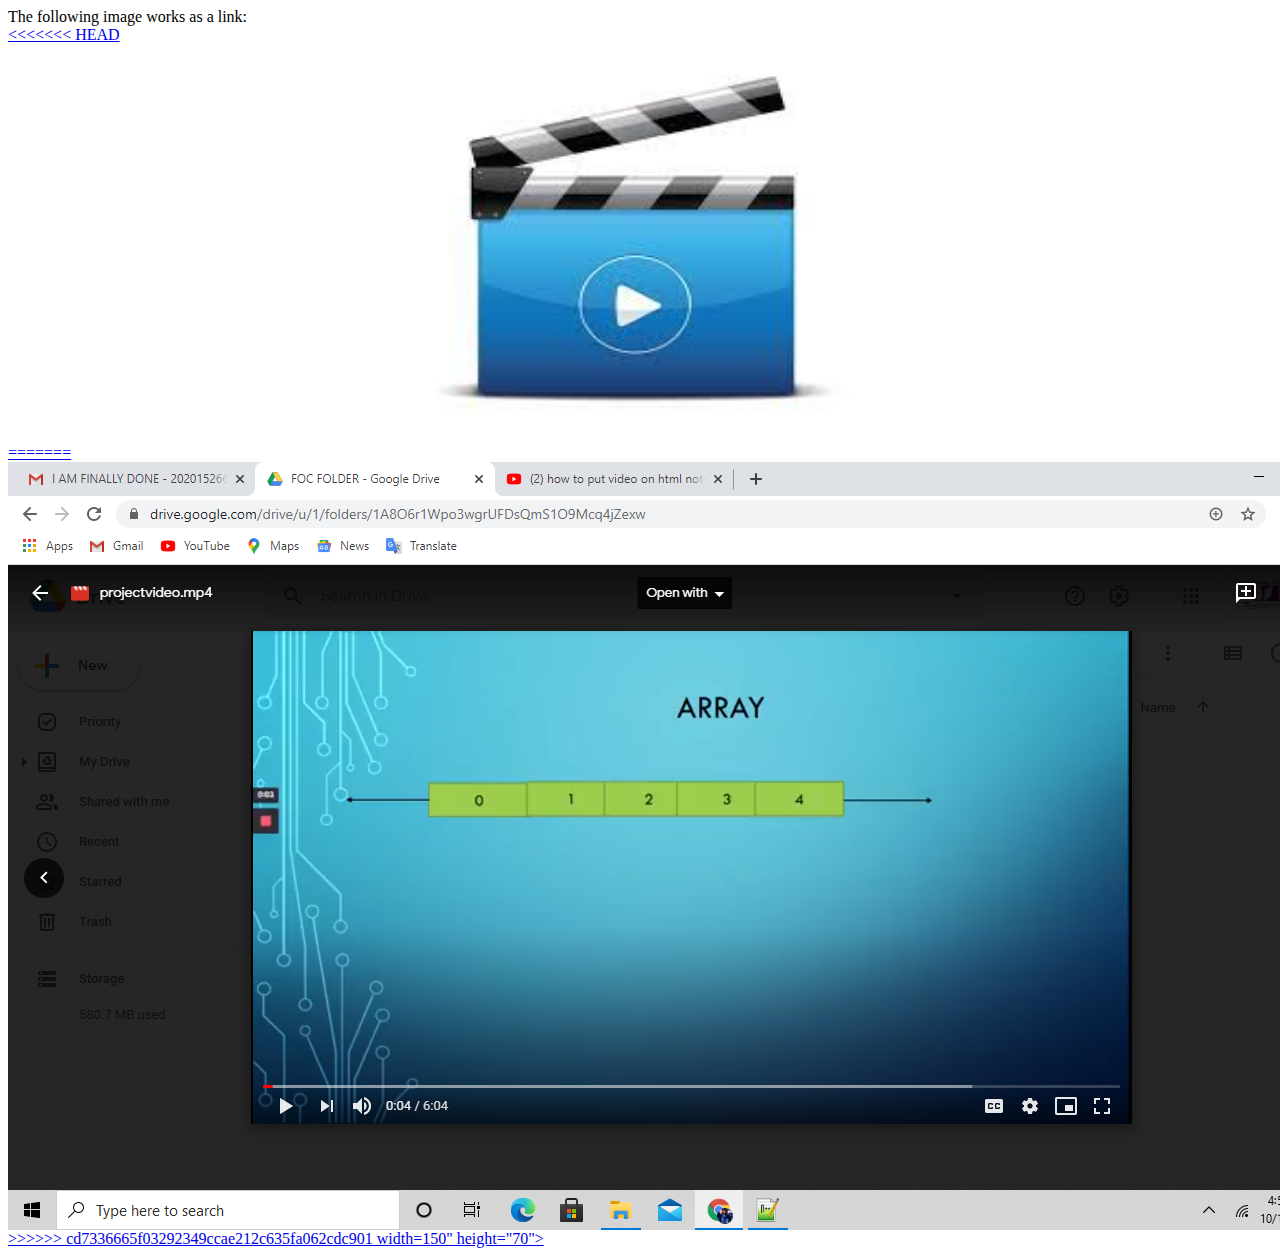
==== video.html @ a4b495fd "First commit of project" ====
<h<!DOCTYPE html>
<html>
   <head>
      <title>HTML Image as link</title>
   </head>
   <body>
      The following image works as a link:<br>
      <a href="https://drive.google.com/file/d/1e4HkXmkMJ4YA1LMqsuy8fYvIF1INFCYo/view?usp=sharing/">
<<<<<<< HEAD
          <center><img src="vid.jpg" alt="FoC"  width="520" height="400"></center>
=======
         <img alt="Qries" src="vid.png"
>>>>>>> cd7336665f03292349ccae212c635fa062cdc901
         width=150" height="70">
      </a>
   </body>
</html>
</body>
</html>
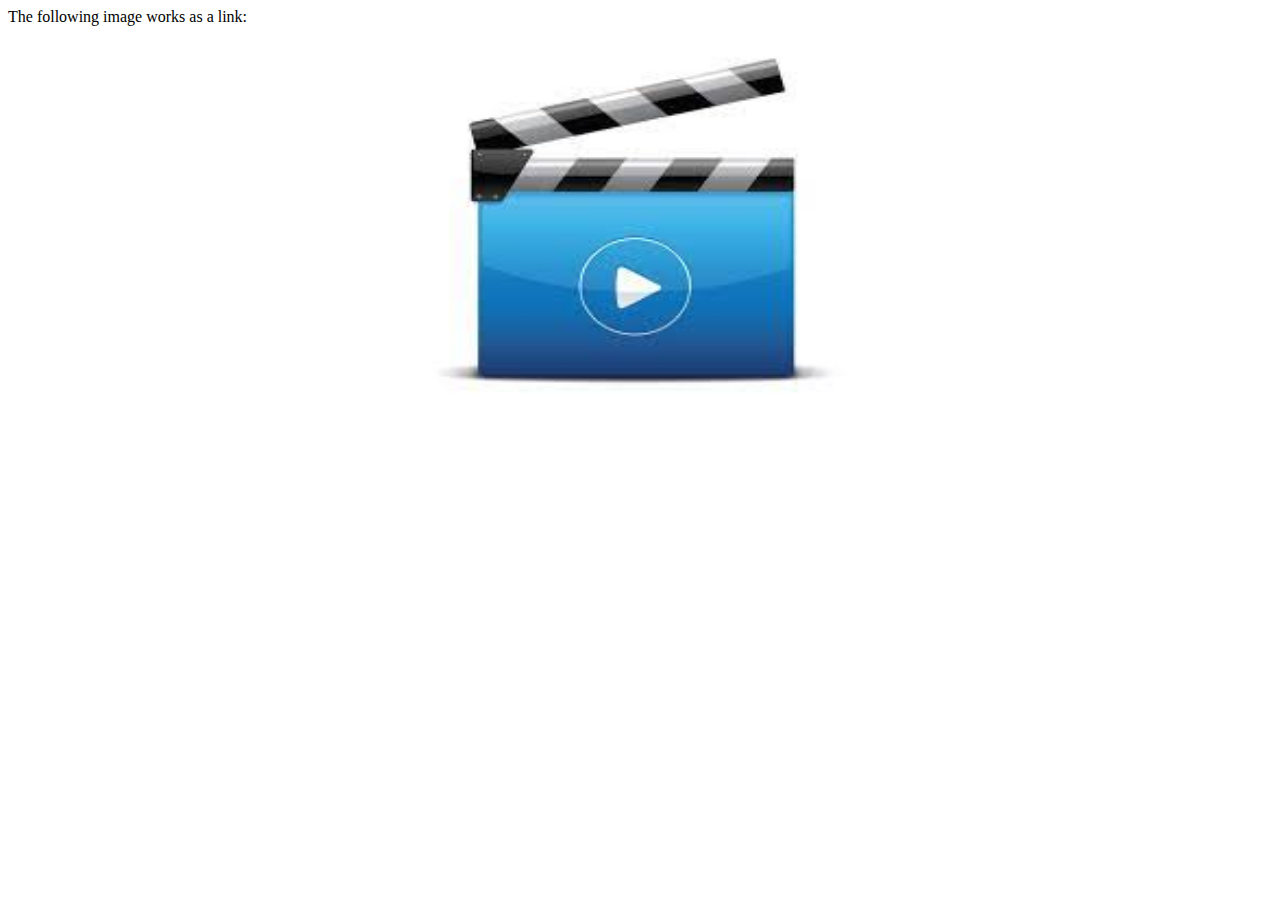
==== commit 82b2d27e: "updated" ====
--- a/video.html
+++ b/video.html
@@ -7,12 +7,9 @@
    <body>
       The following image works as a link:<br>
       <a href="https://drive.google.com/file/d/1e4HkXmkMJ4YA1LMqsuy8fYvIF1INFCYo/view?usp=sharing/">
-<<<<<<< HEAD
+
           <center><img src="vid.jpg" alt="FoC"  width="520" height="400"></center>
-=======
-         <img alt="Qries" src="vid.png"
->>>>>>> cd7336665f03292349ccae212c635fa062cdc901
-         width=150" height="70">
+
       </a>
    </body>
 </html>
